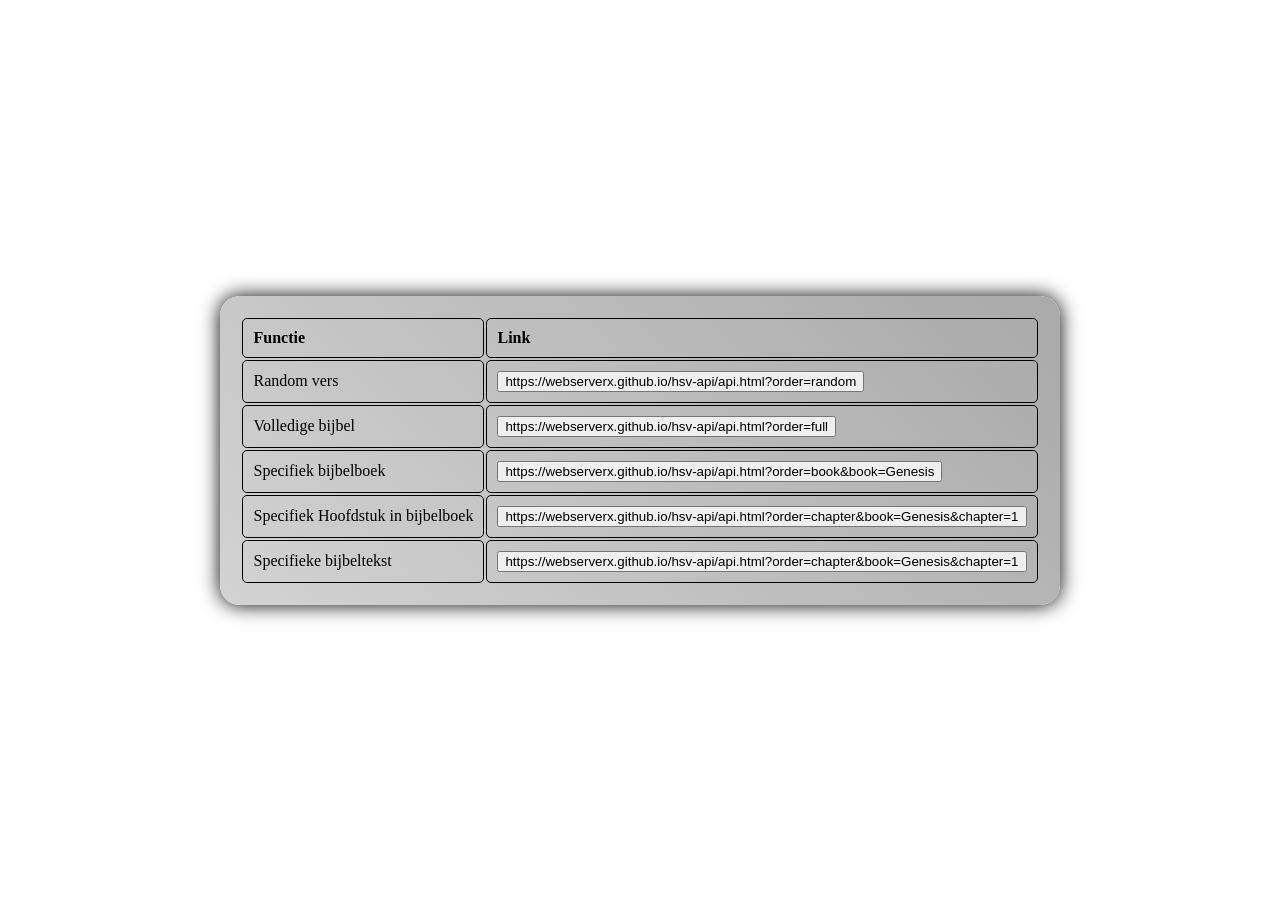
==== index.html @ d7ae0317 "all stuff at once!" ====
<!DOCTYPE html>
<html lang="en">

<head>
    <meta charset="UTF-8">
    <meta name="viewport" content="width=device-width, initial-scale=1.0">
    <title>Document</title>
    <link rel="stylesheet" href="style.css">
</head>

<body id="index-page">
    <div id="call">
        <h1>Gekopieerd!</h1>
    </div>
    <div id="content" onload="main()">
        <table>
            <tbody>
                <tr>
                    <th>Functie</th>
                    <th>Link</th>
                </tr>
                <tr>
                    <td>Random vers</td>
                    <td>
                        <button class="link-btn">https://webserverx.github.io/hsv-api/api.html?order=random</button>
                    </td>
                </tr>
                <tr>
                    <td>Volledige bijbel</td>
                    <td>
                        <button class="link-btn">https://webserverx.github.io/hsv-api/api.html?order=full</button>
                    </td>
                </tr>
                <tr>
                    <td>Specifiek bijbelboek</td>
                    <td>
                        <button
                            class="link-btn">https://webserverx.github.io/hsv-api/api.html?order=book&book=Genesis</button>
                    </td>
                </tr>
                <tr>
                    <td>Specifiek Hoofdstuk in bijbelboek</td>
                    <td>
                        <button
                            class="link-btn">https://webserverx.github.io/hsv-api/api.html?order=chapter&book=Genesis&chapter=1</button>
                    </td>
                </tr>
                <tr>
                    <td>Specifieke bijbeltekst</td>
                    <td>
                        <button
                            class="link-btn">https://webserverx.github.io/hsv-api/api.html?order=chapter&book=Genesis&chapter=1</button>
                    </td>
                </tr>
            </tbody>
        </table>
    </div>
    <script src="script.js"></script>
</body>

</html>
---- style.css ----
body {
    margin: 0;
    display: flex;
    justify-content: center;
    align-items: center;
    min-height: 100vh;
}

div#content {
    background: linear-gradient(45deg, lightgray, darkgray);
    padding: 20px;
    border-radius: 20px;
    box-shadow: 0 0 20px;
}

th,
td {
    text-align: left;
    padding: 10px;
    border: black solid 1px;
    margin: 0;
    border-radius: 5px;
}

div#call {
    position: fixed;
    top: 10px;
    left: 10px;
    background: linear-gradient(45deg, darkgrey, green);
    padding: 10px;
    border-radius: 10px;
    display: none;
}
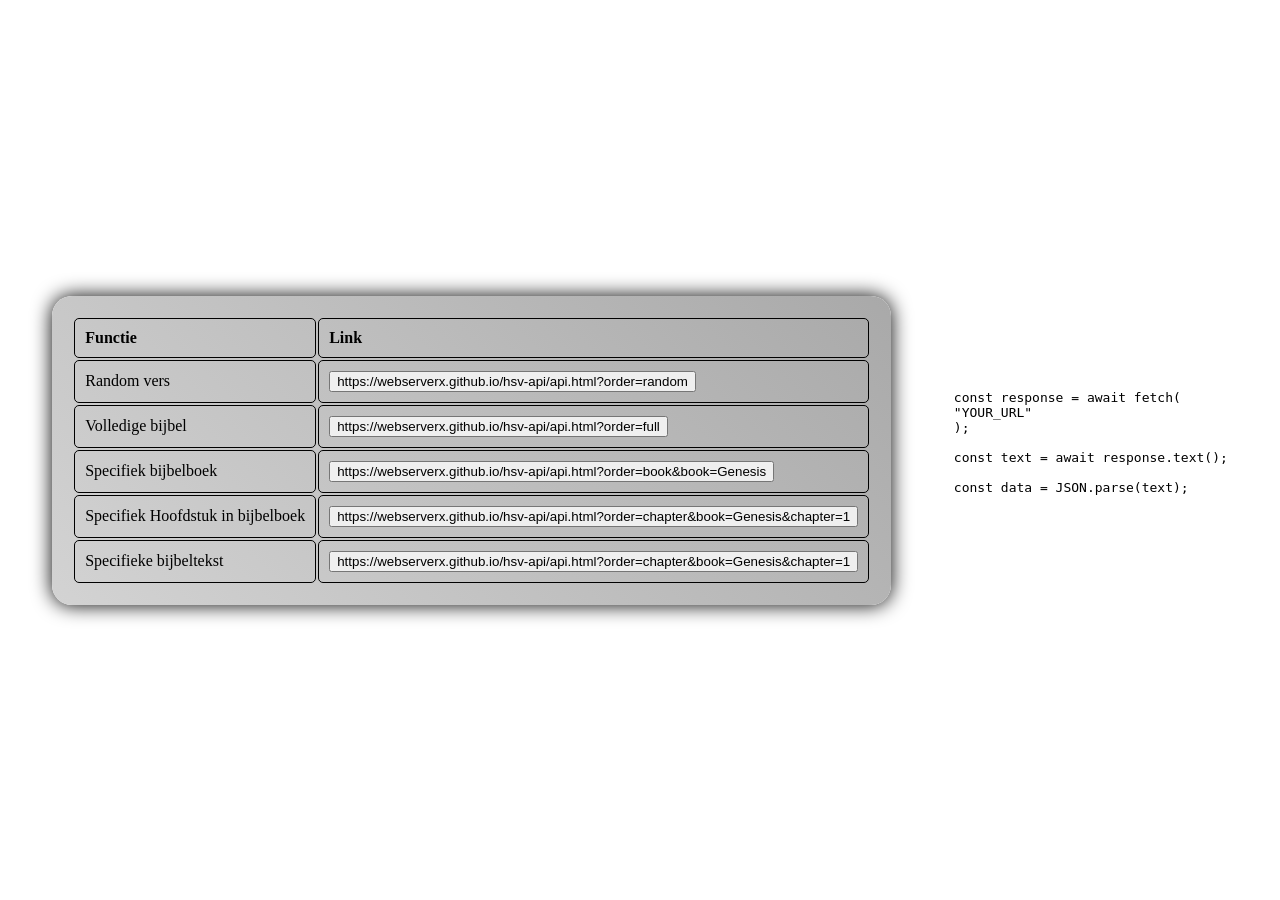
==== commit 8e6d0d71: "example code" ====
--- a/index.html
+++ b/index.html
@@ -55,6 +55,16 @@
             </tbody>
         </table>
     </div>
+    <pre><code>
+        const response = await fetch(
+        "YOUR_URL"
+        );
+        
+        const text = await response.text();
+        
+        const data = JSON.parse(text);
+
+    </code></pre>
     <script src="script.js"></script>
 </body>
 
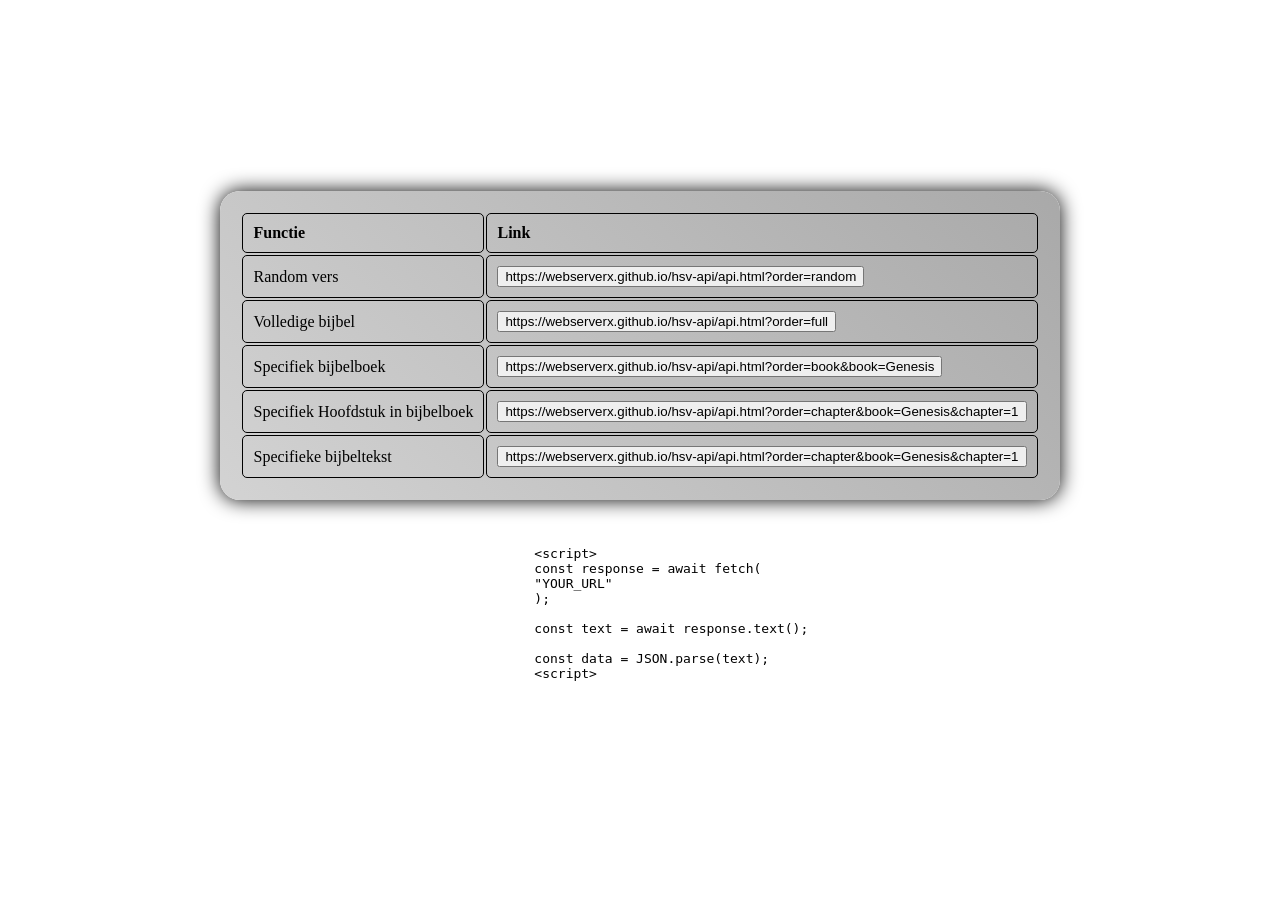
==== commit 5be8ec50: "example code" ====
--- a/index.html
+++ b/index.html
@@ -54,8 +54,9 @@
                 </tr>
             </tbody>
         </table>
-    </div>
+    </div><br>
     <pre><code>
+        &lt;script&gt;
         const response = await fetch(
         "YOUR_URL"
         );
@@ -63,7 +64,7 @@
         const text = await response.text();
         
         const data = JSON.parse(text);
-
+        &lt;script&gt;
     </code></pre>
     <script src="script.js"></script>
 </body>
--- a/style.css
+++ b/style.css
@@ -4,6 +4,7 @@
     justify-content: center;
     align-items: center;
     min-height: 100vh;
+    flex-direction: column;
 }
 
 div#content {
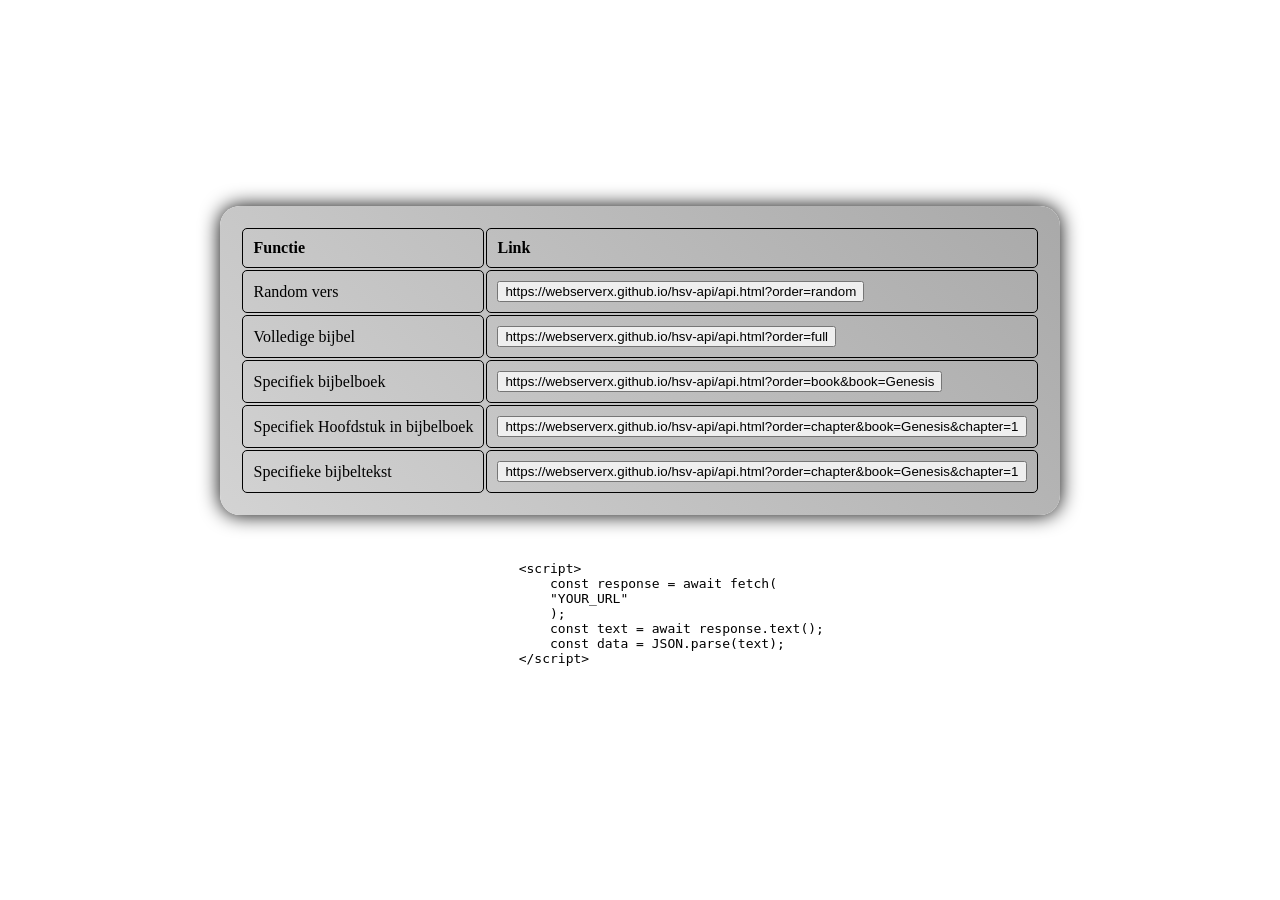
==== commit 3123b584: "example code" ====
--- a/index.html
+++ b/index.html
@@ -4,7 +4,7 @@
 <head>
     <meta charset="UTF-8">
     <meta name="viewport" content="width=device-width, initial-scale=1.0">
-    <title>Document</title>
+    <title>API</title>
     <link rel="stylesheet" href="style.css">
 </head>
 
@@ -57,14 +57,12 @@
     </div><br>
     <pre><code>
         &lt;script&gt;
-        const response = await fetch(
-        "YOUR_URL"
-        );
-        
-        const text = await response.text();
-        
-        const data = JSON.parse(text);
-        &lt;script&gt;
+            const response = await fetch(
+            "YOUR_URL"
+            );
+            const text = await response.text();
+            const data = JSON.parse(text);
+        &lt;/script&gt;
     </code></pre>
     <script src="script.js"></script>
 </body>
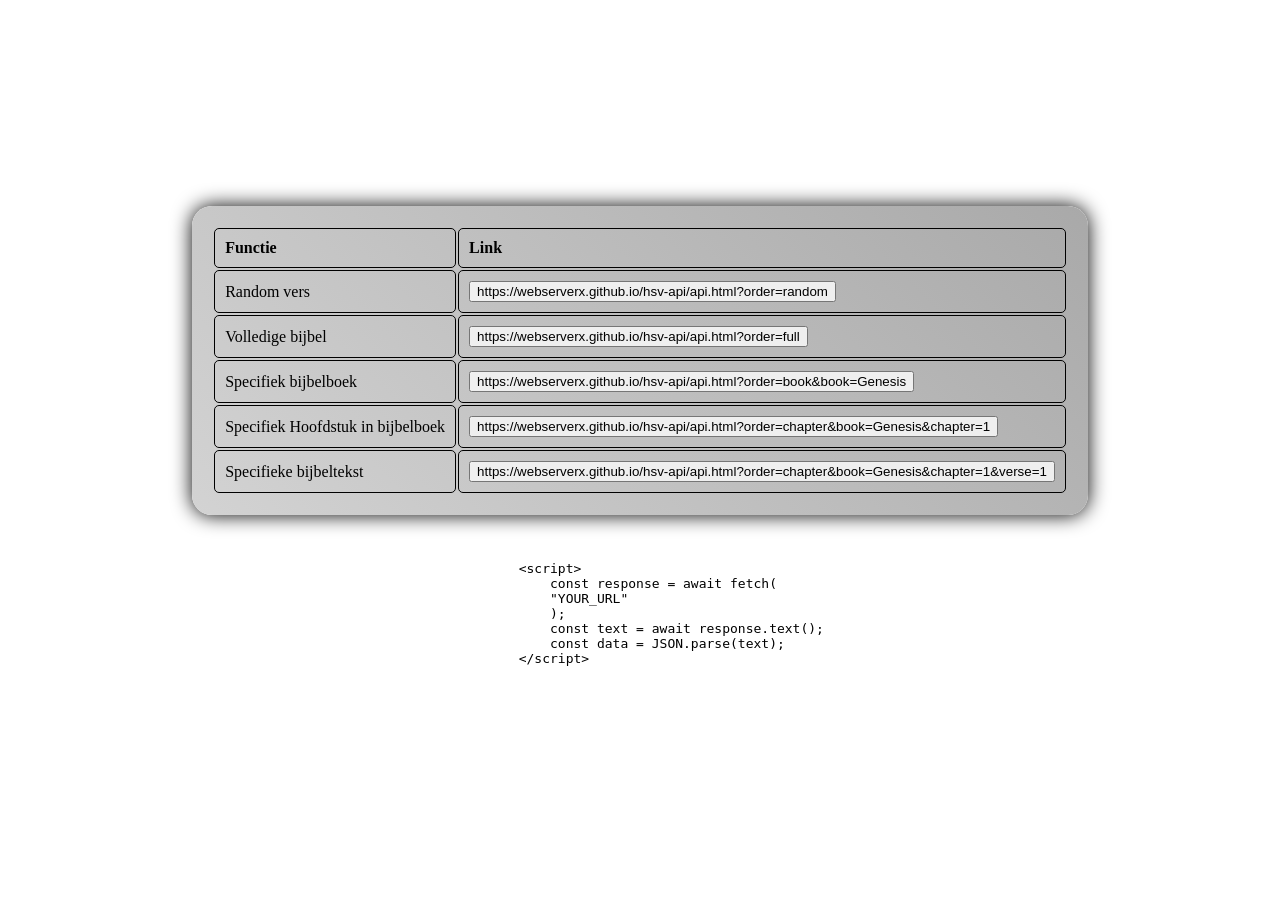
==== commit 2354d017: "example code" ====
--- a/index.html
+++ b/index.html
@@ -49,7 +49,7 @@
                     <td>Specifieke bijbeltekst</td>
                     <td>
                         <button
-                            class="link-btn">https://webserverx.github.io/hsv-api/api.html?order=chapter&book=Genesis&chapter=1</button>
+                            class="link-btn">https://webserverx.github.io/hsv-api/api.html?order=chapter&book=Genesis&chapter=1&verse=1</button>
                     </td>
                 </tr>
             </tbody>
